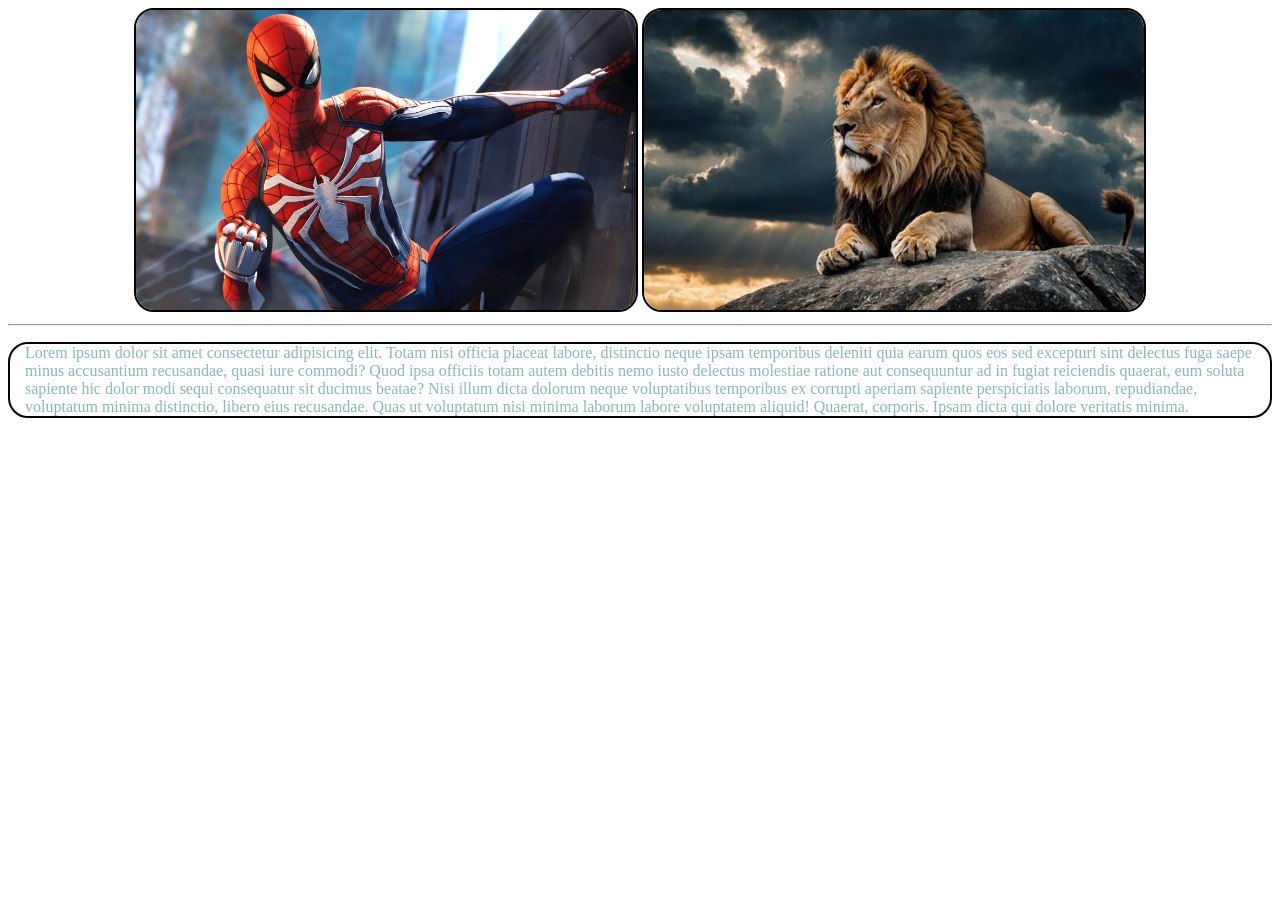
==== External.html @ b2804e31 "feat(External,index,inline,internal,myimage,Spider,style,):Using in CSS" ====
<!doctype html>
<html lang="en">
  <head>
    <meta charset="UTF-8" />
    <meta name="viewport" content="width=device-width, initial-scale=1.0" />
    <title>Using External Format</title>
    <link rel="stylesheet" href="style.css" />
  </head>
  <body>
    <div class="divi">
      <img class="sdr" src="Spider.jpg" alt="SpiderMan" />
      <img class="sdr1" src="myimage.jpg" alt="Lion"/>
    </div><hr>
    <div>
      <p class="pg">
        Lorem ipsum dolor sit amet consectetur adipisicing elit. Totam nisi
        officia placeat labore, distinctio neque ipsam temporibus deleniti quia
        earum quos eos sed excepturi sint delectus fuga saepe minus accusantium
        recusandae, quasi iure commodi? Quod ipsa officiis totam autem debitis
        nemo iusto delectus molestiae ratione aut consequuntur ad in fugiat
        reiciendis quaerat, eum soluta sapiente hic dolor modi sequi consequatur
        sit ducimus beatae? Nisi illum dicta dolorum neque voluptatibus
        temporibus ex corrupti aperiam sapiente perspiciatis laborum,
        repudiandae, voluptatum minima distinctio, libero eius recusandae. Quas
        ut voluptatum nisi minima laborum labore voluptatem aliquid! Quaerat,
        corporis. Ipsam dicta qui dolore veritatis minima.
      </p>
    </div>
  </body>
</html>
---- style.css ----
.divi{
    margin:0 auto;
    flex: 2 100px;
    text-align: center;
}



.sdr {
    display: inline;
    width: 500px;
    height: 300px;
    border: 2px solid black;
    border-radius: 20px;
    
}
.sdr1 {
    display: inline;
     width: 500px;
    height: 300px;
    border: 2px solid black;
    border-radius: 20px;

}

.pg {
     border: 2px solid black;
    border-radius: 20px;
    padding-left: 15px;
    color:rgb(136, 185, 185)
}
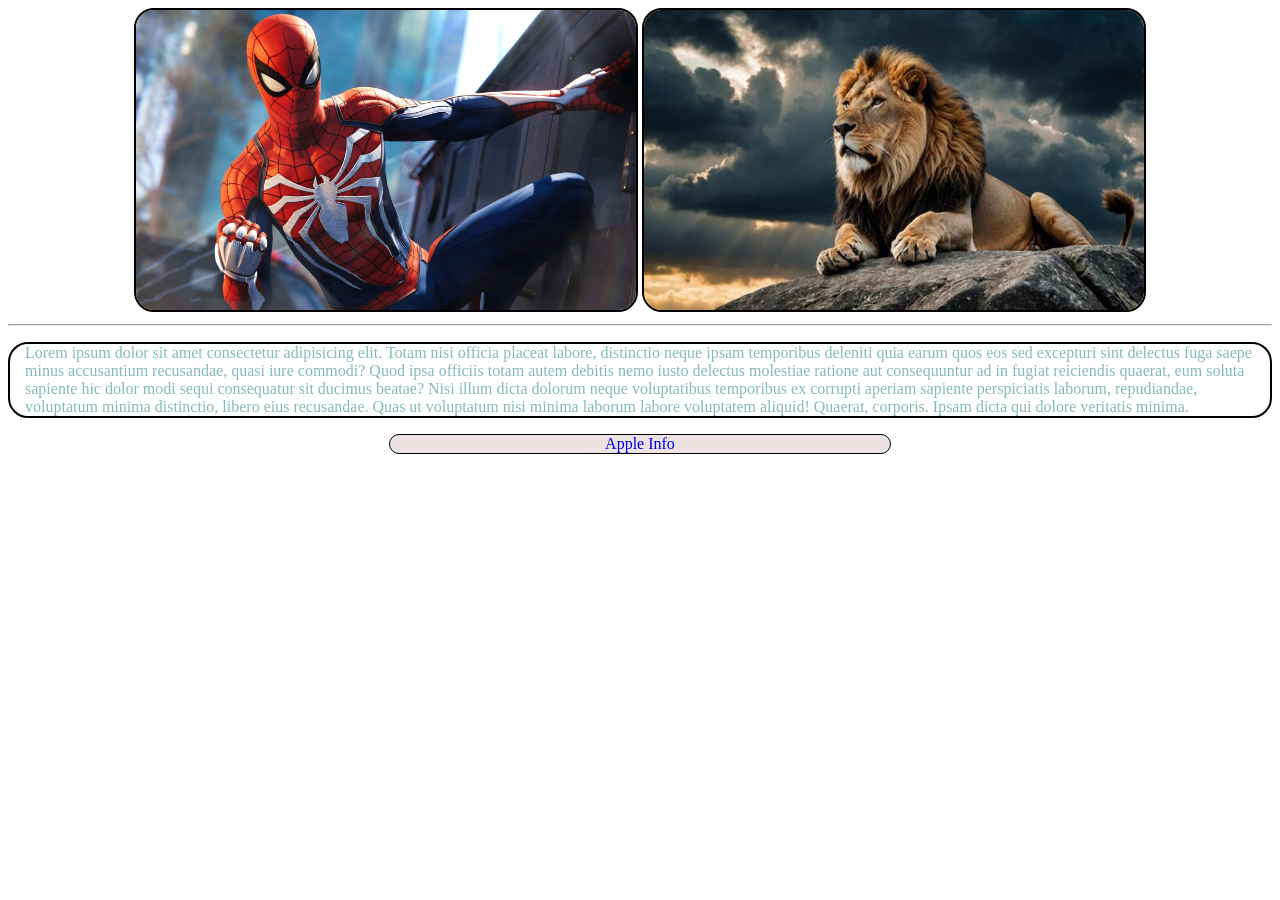
==== commit 437b4295: "update(External):Using External Format" ====
--- a/External.html
+++ b/External.html
@@ -25,6 +25,13 @@
         ut voluptatum nisi minima laborum labore voluptatem aliquid! Quaerat,
         corporis. Ipsam dicta qui dolore veritatis minima.
       </p>
+      <div style="text-align: center; border: 1px solid black; border-radius: 10px; width: 500px;
+            margin: auto; background:#ece2e2;" >
+        <a href="https://www.apple.com/" style="text-decoration: none">Apple Info</a>
+      </div>
     </div>
   </body>
 </html>
+
+
+
